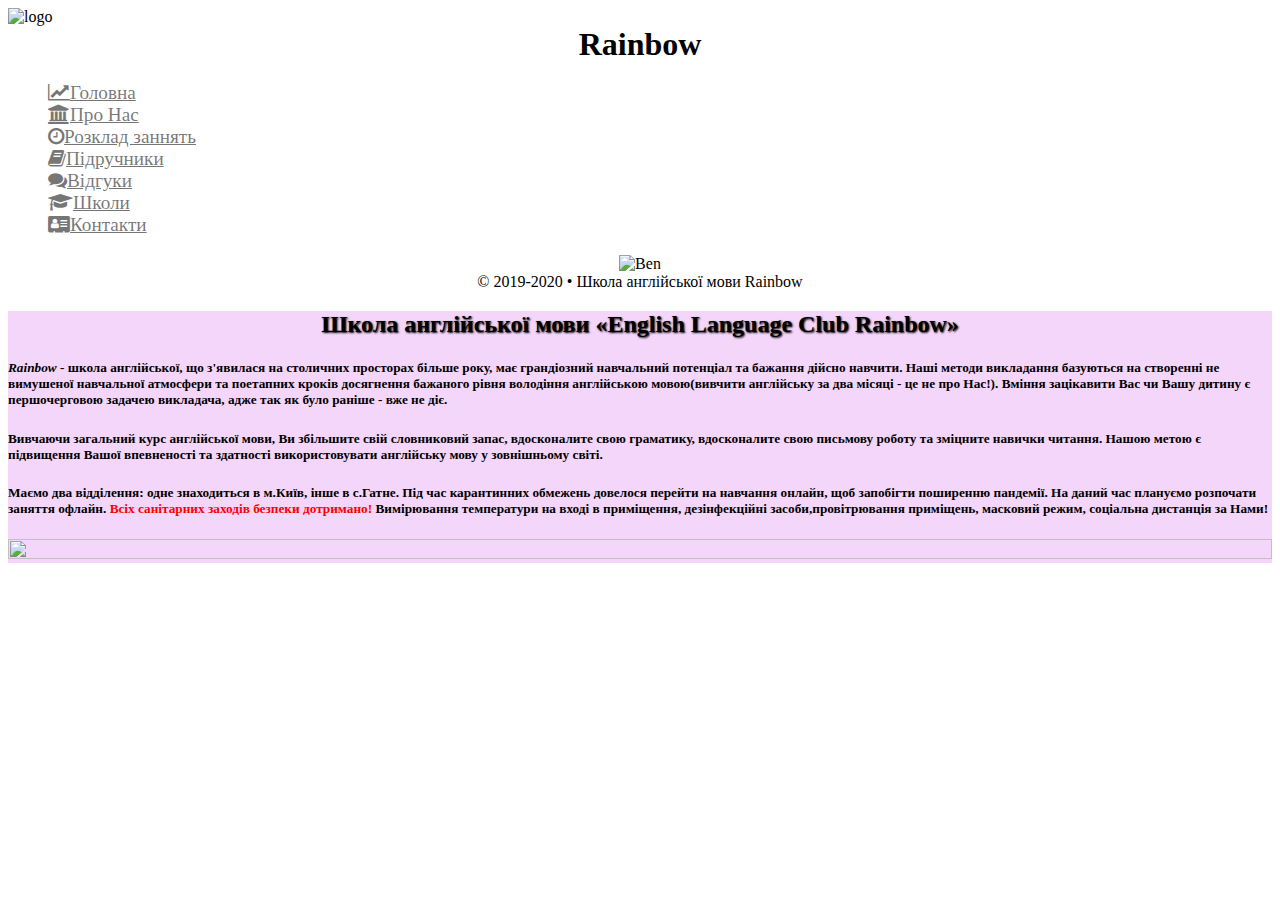
==== about.html @ 84ab6b80 "second comit" ====
<!doctype html>
<html lang="en">
<head>
    <!-- Required meta tags -->
    <meta charset="utf-8">
    <meta name="viewport" content="width=device-width, initial-scale=1, shrink-to-fit=no">
    <meta http-equiv="Content-Type" content="text/html; charset=utf-8">
    <meta name="description" content="англійська мова rainbow в місті Київ та Гатному">
    <meta name="keywords" content="англійська мова,групові заняття, Rainbow, метрологічна,гатне,english, rainbow,club">


    <!-- Bootstrap CSS -->
    <link rel="stylesheet" href="https://stackpath.bootstrapcdn.com/bootstrap/4.5.0/css/bootstrap.min.css" integrity="sha384-9aIt2nRpC12Uk9gS9baDl411NQApFmC26EwAOH8WgZl5MYYxFfc+NcPb1dKGj7Sk" crossorigin="anonymous">
    <link rel="stylesheet" href="https://stackpath.bootstrapcdn.com/font-awesome/4.7.0/css/font-awesome.min.css">
    <link rel="stylesheet" href="lib/slick-1.8.1/slick/slick-theme.css">
    <link rel="stylesheet" href="lib/slick-1.8.1/slick/slick.css">
    <link rel="stylesheet" href="styles/style.css">

    <title>English rainbow</title>
</head>
<style>
    ul li {
        list-style-type: none;
    }
    a:hover {
        text-decoration: none;
    }
        /*Home page*/

        .left-panel {
            margin-top: 25 px;
        }
         .logo img{
            display: block;
            margin: 0 auto;
         }

        .left-panel ul {
            font-size: 120%;
            margin-top: 20 px;
        }

        .left-panel li {
            margin-top: 10 px 0;
        }

        .left-panel a {
            front-size: 25px;
            front-weight: bold;
            color: rgba(25, 25, 25, 0.6);
        }
         .logo h1,p {
            text-align: center;
            margin: 0 auto;
         }
         .logo p {
            font-weight: bold;
         }

         .header{
            text-align: center;

            font-family: "Times New Roman";
            text-shadow: 1px 1px 2px #000;
         }

         .content{
            font-family: "Times New Roman";

            background: rgba(198, 52, 235, 0.2) ;
         }
         span{
            color: red;
         }
         .container-fluid {
         }
    </style>
<body>

<div class="container-fluid">
    <div class="row">
        <div class="col-lg-3 left-panel">
            <div class="logo">
                <img src="static/weat.svg" alt="logo" >
                <h1 class="display-4">Rainbow</h1>
            </div>
            <ul>
                <li><a href="home.html"><i class="fa fa-line-chart" aria-hidden="true"></i>Головна</a></li>
                <li><a href="about.html"><i class="fa fa-university" aria-hidden="true"></i>Про Нас</a></li>
                <li><a href="timetable.html"><i class="fa fa-clock-o" aria-hidden="true"></i>Розклад заннять</a></li>
                <li><a href="books.html"><i class="fa fa-book" aria-hidden="true"></i>Підручники</a></li>
                <li><a href="review.html"><i class="fa fa-comments" aria-hidden="true"></i>Відгуки</a></li>
                <li><a href="school.html"><i class="fa fa-graduation-cap" aria-hidden="true"></i>Школи</a></li>
                <li><a href="contact.html"><i class="fa fa-address-card" aria-hidden="true"></i>Контакти</a></li>
            </ul>
            <p><img src="https://encrypted-tbn2.gstatic.com/shopping?q=tbn:ANd9GcTDuTkveULv8Kn7dchkDuUfheWszaoZXM4p2LULn3tHbGQBMVh0g68BWLiMY_hUbnPpz5aDbTH0lbwiqbBtHOq1elK-1EVGhEDqVvogjMdxr8UCss_yaxa0&usqp=CAE" alt="Ben" height=70%  width=70% ></p>
            <p class="copyright">© 2019-2020 • Школа англійської мови Rainbow</p>
        </div>
        <div class="col-lg-9 content">
            <section class="content-block">
                    <div class="header">
                            <h2>Школа англійської мови «English Language Club Rainbow»</h2>
                    </div>
                    <div class="conteiner">

                        <h5><b><i>Rainbow</i></b> - школа англійської, що з'явилася на столичних просторах більше року,
                            має грандіозний навчальний потенціал та бажання дійсно навчити.
                            Наші методи викладання базуються на створенні не вимушеної навчальної атмосфери та поетапних кроків досягнення бажаного рівня володіння англійською мовою(вивчити англійську за два місяці - це не про Нас!).
                            Вміння зацікавити Вас чи Вашу дитину є першочерговою задачею викладача, адже так як було раніше - вже не діє.

                        </h5>
                        <h5>
                            Вивчаючи загальний курс англійської мови, Ви збільшите свій словниковий запас,
                            вдосконалите свою граматику, вдосконалите свою письмову роботу та зміцните навички читання.
                            Нашою метою є підвищення Вашої впевненості та здатності використовувати англійську мову у зовнішньому світі.
                        </h5>
                        <h5>
                            Маємо два відділення: одне знаходиться в м.Київ, інше в с.Гатне. Під час карантинних обмежень довелося перейти на навчання онлайн, щоб запобігти поширенню пандемії.
                            На даний час плануємо розпочати заняття офлайн. <span><b>Всіх санітарних заходів безпеки дотримано!</b></span>
                            Вимірювання температури на вході в приміщення, дезінфекційні засоби,провітрювання приміщень, масковий режим, соціальна дистанція за Нами!
                        </h5>
                    </div>
                    <Img src="https://englishfull.ru/wp-content/uploads/2019/08/blobid1566476907049.jpg" Width=100% Height=70%>
            </section>
        </div>
    </div>
</div>


<script src="https://code.jquery.com/jquery-3.5.1.slim.min.js" integrity="sha384-DfXdz2htPH0lsSSs5nCTpuj/zy4C+OGpamoFVy38MVBnE+IbbVYUew+OrCXaRkfj" crossorigin="anonymous"></script>
<script src="https://cdn.jsdelivr.net/npm/popper.js@1.16.0/dist/umd/popper.min.js" integrity="sha384-Q6E9RHvbIyZFJoft+2mJbHaEWldlvI9IOYy5n3zV9zzTtmI3UksdQRVvoxMfooAo" crossorigin="anonymous"></script>
<script src="https://stackpath.bootstrapcdn.com/bootstrap/4.5.0/js/bootstrap.min.js" integrity="sha384-OgVRvuATP1z7JjHLkuOU7Xw704+h835Lr+6QL9UvYjZE3Ipu6Tp75j7Bh/kR0JKI" crossorigin="anonymous"></script>
<script src="lib/slick-1.8.1/slick/slick.min.js"></script>
<script src="js/custom.js"></script>
</body>
</html>
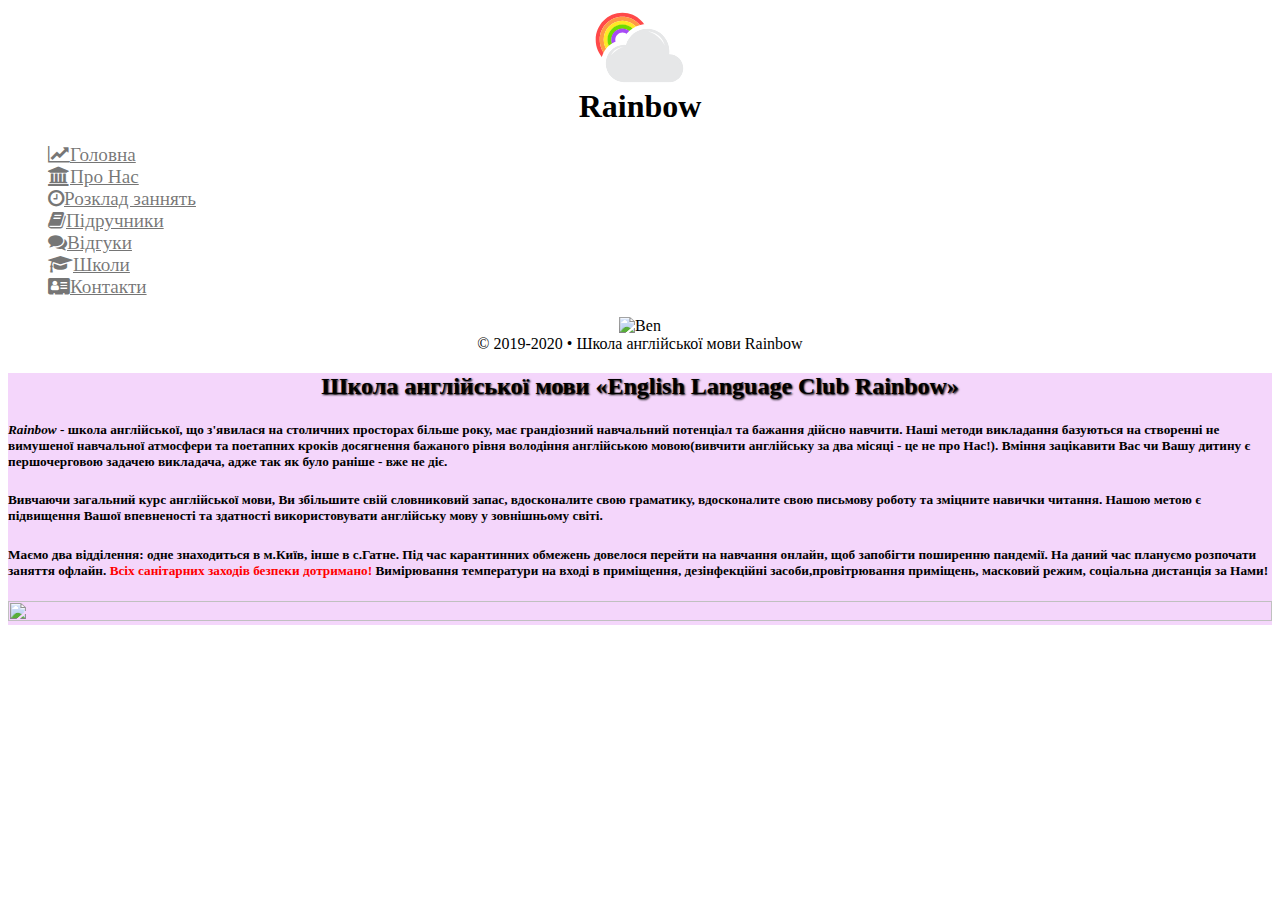
==== commit 48ad986c: "second corect" ====
--- a/about.html
+++ b/about.html
@@ -81,7 +81,7 @@
     <div class="row">
         <div class="col-lg-3 left-panel">
             <div class="logo">
-                <img src="static/weat.svg" alt="logo" >
+                <img src="weat.svg" alt="logo" >
                 <h1 class="display-4">Rainbow</h1>
             </div>
             <ul>
